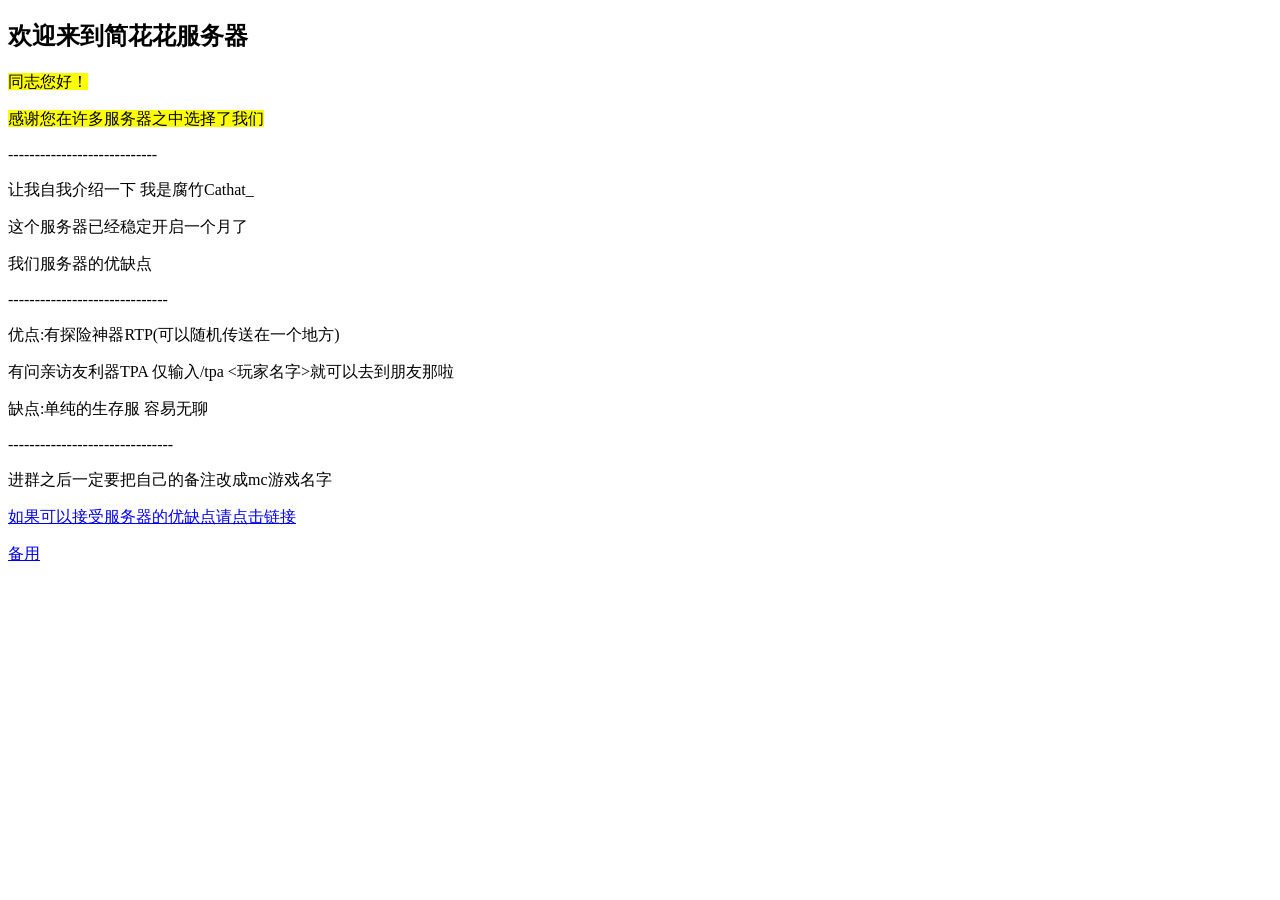
==== index.html @ 731ac5a1 "Update index.html" ====
<!DOCTYPE html>
<html lang="zh-CN">
<head>
   <meta charset="utf-8">
   <title>简花花服务器官方网页</title>
   <style>
        dlv{
           color:Blud;
           background:yellow;
        .a
           color:rgb;
        }   
   </style>
</head>
<body>
   <h2>欢迎来到简花花服务器</h2>
   <dlv>同志您好！</dlv>
   <p><dlv calss="a">感谢您在许多服务器之中选择了我们</dlv></p>
   <p>----------------------------</p>
   <p>让我自我介绍一下 我是腐竹Cathat_</p>
   <p>这个服务器已经稳定开启一个月了</p>
   <p>我们服务器的优缺点</p>
   <p>------------------------------</p>
   <p>优点:有探险神器RTP(可以随机传送在一个地方)</p>
   <p>有问亲访友利器TPA 仅输入/tpa <玩家名字>就可以去到朋友那啦
   <p>缺点:单纯的生存服 容易无聊</pl>
   <p>-------------------------------</p>
   <p>进群之后一定要把自己的备注改成mc游戏名字</p>
   <p><a href="https://s.wenjuanjun.com/mp/i99awjgcgs">如果可以接受服务器的优缺点请点击链接</a></p>
   <p><a href="https://s.wenjuanjun.com/mp/i99awjgcgs">备用</a></p>
</body>
</html>
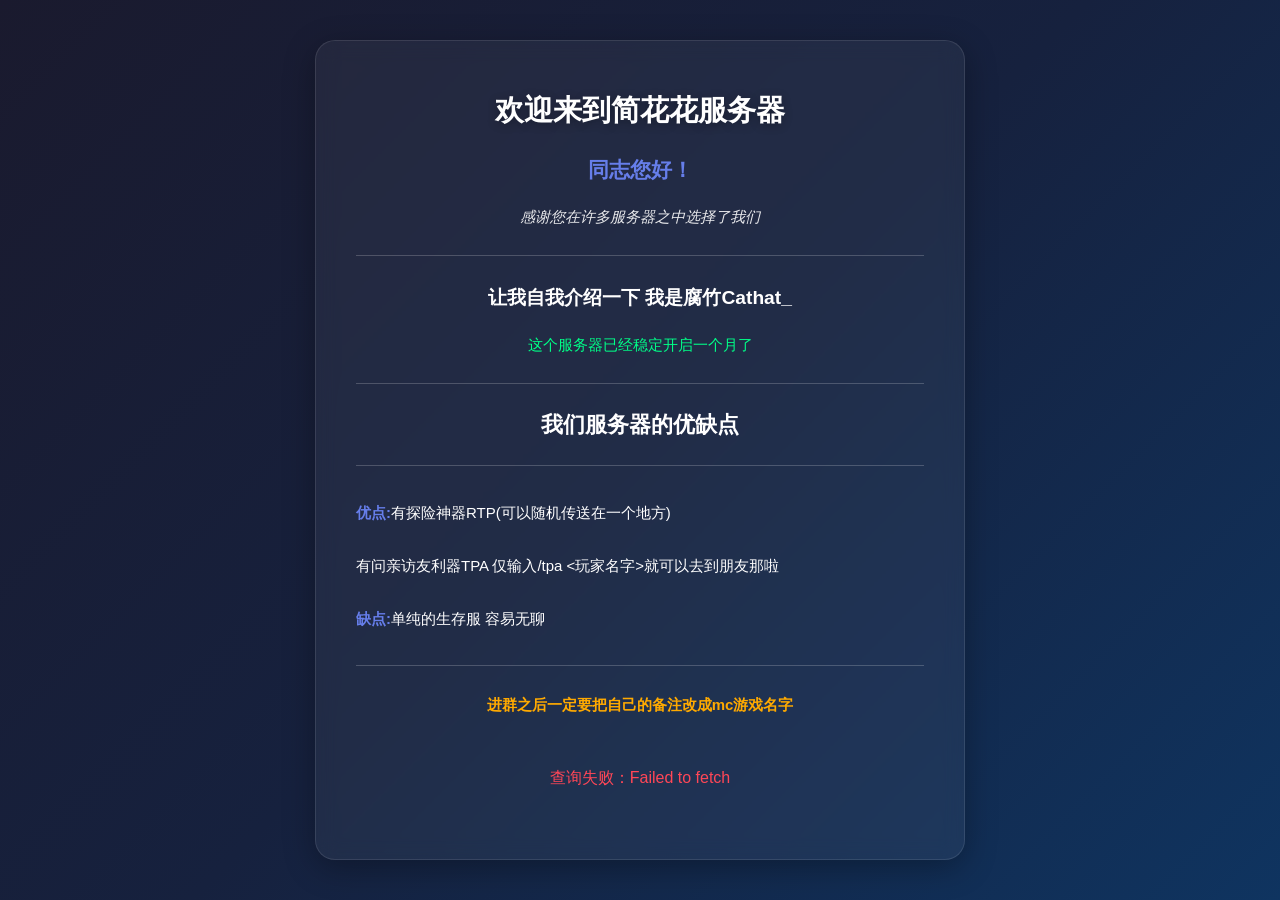
==== commit 95b4a51a: "Rename mc-server-status(1).html to index.html" ====
--- a/index.html
+++ b/index.html
@@ -1,32 +1,323 @@
 <!DOCTYPE html>
 <html lang="zh-CN">
 <head>
-   <meta charset="utf-8">
-   <title>简花花服务器官方网页</title>
-   <style>
-        dlv{
-           color:Blud;
-           background:yellow;
-        .a
-           color:rgb;
-        }   
-   </style>
+    <meta charset="UTF-8">
+    <meta name="viewport" content="width=device-width, initial-scale=1.0">
+    <title>简花花服务器</title>
+    <style>
+        * {
+            margin: 0;
+            padding: 0;
+            box-sizing: border-box;
+        }
+
+        body {
+            font-family: 'Segoe UI', Tahoma, Geneva, Verdana, sans-serif;
+            background: linear-gradient(135deg, #1a1a2e 0%, #16213e 50%, #0f3460 100%);
+            min-height: 100vh;
+            display: flex;
+            justify-content: center;
+            align-items: center;
+            padding: 20px;
+        }
+
+        .container {
+            background: rgba(255, 255, 255, 0.05);
+            backdrop-filter: blur(10px);
+            border-radius: 20px;
+            padding: 50px 40px;
+            max-width: 650px;
+            width: 100%;
+            border: 1px solid rgba(255, 255, 255, 0.1);
+            box-shadow: 0 8px 32px rgba(0, 0, 0, 0.3);
+        }
+
+        .welcome-text {
+            color: #fff;
+            text-align: center;
+            margin-bottom: 30px;
+        }
+
+        .welcome-text h2 {
+            font-size: 1.8em;
+            margin-bottom: 20px;
+            text-shadow: 0 2px 10px rgba(0, 0, 0, 0.3);
+        }
+
+        .welcome-text h3 {
+            font-size: 1.4em;
+            margin: 20px 0 15px;
+        }
+
+        .welcome-text p {
+            margin: 10px 0;
+            line-height: 1.8;
+            font-size: 15px;
+        }
+
+        .welcome-text .greeting {
+            font-size: 1.3em;
+            font-weight: bold;
+            margin-bottom: 15px;
+            color: #667eea;
+        }
+
+        .welcome-text .thanks {
+            font-style: italic;
+            color: rgba(255, 255, 255, 0.9);
+        }
+
+        .welcome-text .intro {
+            font-size: 1.2em;
+            font-weight: bold;
+            margin: 15px 0;
+        }
+
+        .welcome-text .runtime {
+            color: #00ff88;
+            font-weight: 500;
+        }
+
+        .welcome-text .features p {
+            text-align: left;
+            padding: 8px 0;
+        }
+
+        .welcome-text .features strong {
+            color: #667eea;
+        }
+
+        .welcome-text .notice {
+            color: #ffaa00;
+            font-weight: bold;
+            margin-top: 15px;
+        }
+
+        .divider {
+            border: none;
+            border-top: 1px solid rgba(255, 255, 255, 0.2);
+            margin: 25px 0;
+        }
+
+        .status-card {
+            background: rgba(255, 255, 255, 0.08);
+            border-radius: 15px;
+            padding: 25px;
+            margin-top: 30px;
+            display: none;
+        }
+
+        .status-card.active {
+            display: block;
+            animation: fadeIn 0.5s ease;
+        }
+
+        @keyframes fadeIn {
+            from {
+                opacity: 0;
+                transform: translateY(10px);
+            }
+            to {
+                opacity: 1;
+                transform: translateY(0);
+            }
+        }
+
+        .status-item {
+            display: flex;
+            justify-content: space-between;
+            align-items: center;
+            padding: 12px 0;
+            border-bottom: 1px solid rgba(255, 255, 255, 0.1);
+        }
+
+        .status-item:last-child {
+            border-bottom: none;
+        }
+
+        .status-label {
+            color: rgba(255, 255, 255, 0.7);
+            font-size: 14px;
+        }
+
+        .status-value {
+            color: #fff;
+            font-weight: bold;
+            font-size: 16px;
+        }
+
+        .online {
+            color: #00ff88;
+        }
+
+        .offline {
+            color: #ff4757;
+        }
+
+        .loading {
+            text-align: center;
+            color: rgba(255, 255, 255, 0.7);
+            padding: 20px;
+            display: none;
+        }
+
+        .loading.active {
+            display: block;
+        }
+
+        .spinner {
+            width: 40px;
+            height: 40px;
+            border: 4px solid rgba(255, 255, 255, 0.3);
+            border-top: 4px solid #667eea;
+            border-radius: 50%;
+            animation: spin 1s linear infinite;
+            margin: 0 auto 15px;
+        }
+
+        @keyframes spin {
+            0% { transform: rotate(0deg); }
+            100% { transform: rotate(360deg); }
+        }
+
+        .error {
+            color: #ff4757;
+            text-align: center;
+            padding: 20px;
+            display: none;
+        }
+
+        .error.active {
+            display: block;
+        }
+
+        .motd {
+            color: #fff;
+            margin-top: 15px;
+            padding: 15px;
+            background: rgba(0, 0, 0, 0.2);
+            border-radius: 10px;
+            font-family: monospace;
+            font-size: 14px;
+            line-height: 1.6;
+            white-space: pre-wrap;
+        }
+    </style>
 </head>
 <body>
-   <h2>欢迎来到简花花服务器</h2>
-   <dlv>同志您好！</dlv>
-   <p><dlv calss="a">感谢您在许多服务器之中选择了我们</dlv></p>
-   <p>----------------------------</p>
-   <p>让我自我介绍一下 我是腐竹Cathat_</p>
-   <p>这个服务器已经稳定开启一个月了</p>
-   <p>我们服务器的优缺点</p>
-   <p>------------------------------</p>
-   <p>优点:有探险神器RTP(可以随机传送在一个地方)</p>
-   <p>有问亲访友利器TPA 仅输入/tpa <玩家名字>就可以去到朋友那啦
-   <p>缺点:单纯的生存服 容易无聊</pl>
-   <p>-------------------------------</p>
-   <p>进群之后一定要把自己的备注改成mc游戏名字</p>
-   <p><a href="https://s.wenjuanjun.com/mp/i99awjgcgs">如果可以接受服务器的优缺点请点击链接</a></p>
-   <p><a href="https://s.wenjuanjun.com/mp/i99awjgcgs">备用</a></p>
+    <div class="container">
+        <div class="welcome-text">
+            <h2>欢迎来到简花花服务器</h2>
+            <p class="greeting">同志您好！</p>
+            <p class="thanks">感谢您在许多服务器之中选择了我们</p>
+            
+            <hr class="divider">
+            
+            <p class="intro">让我自我介绍一下 我是腐竹Cathat_</p>
+            <p class="runtime">这个服务器已经稳定开启一个月了</p>
+            
+            <hr class="divider">
+            
+            <h3>我们服务器的优缺点</h3>
+            
+            <hr class="divider">
+            
+            <div class="features">
+                <p><strong>优点:</strong>有探险神器RTP(可以随机传送在一个地方)</p>
+                <p>有问亲访友利器TPA 仅输入/tpa &lt;玩家名字&gt;就可以去到朋友那啦</p>
+                <p><strong>缺点:</strong>单纯的生存服 容易无聊</p>
+            </div>
+            
+            <hr class="divider">
+            
+            <p class="notice">进群之后一定要把自己的备注改成mc游戏名字</p>
+        </div>
+
+        <div class="loading" id="loading">
+            <div class="spinner"></div>
+            <p>正在查询服务器状态...</p>
+        </div>
+
+        <div class="error" id="error"></div>
+
+        <div class="status-card" id="statusCard">
+            <div class="status-item">
+                <span class="status-label">服务器状态</span>
+                <span class="status-value" id="serverStatus"></span>
+            </div>
+            <div class="status-item">
+                <span class="status-label">版本</span>
+                <span class="status-value" id="serverVersion"></span>
+            </div>
+            <div class="status-item">
+                <span class="status-label">在线人数</span>
+                <span class="status-value" id="players"></span>
+            </div>
+            <div class="status-item">
+                <span class="status-label">延迟</span>
+                <span class="status-value" id="ping"></span>
+            </div>
+            <div class="motd" id="motd"></div>
+        </div>
+    </div>
+
+    <script>
+        // 固定服务器地址
+        const SERVER_ADDRESS = 'play.simpfun.cn';
+        const SERVER_PORT = '38876';
+
+        async function checkServer() {
+            // 隐藏之前的结果
+            document.getElementById('statusCard').classList.remove('active');
+            document.getElementById('error').classList.remove('active');
+            
+            // 显示加载状态
+            document.getElementById('loading').classList.add('active');
+
+            try {
+                const startTime = Date.now();
+                
+                // 使用mcsrvstat.us API查询服务器状态
+                const response = await fetch(`https://api.mcsrvstat.us/2/${SERVER_ADDRESS}:${SERVER_PORT}`);
+                const data = await response.json();
+                
+                const endTime = Date.now();
+                const ping = endTime - startTime;
+
+                if (data.online) {
+                    displayStatus(data, ping);
+                } else {
+                    showError('服务器离线或无法连接');
+                }
+            } catch (error) {
+                showError('查询失败：' + error.message);
+            } finally {
+                document.getElementById('loading').classList.remove('active');
+            }
+        }
+
+        function displayStatus(data, ping) {
+            document.getElementById('serverStatus').innerHTML = '<span class="online">● 在线</span>';
+            document.getElementById('serverVersion').textContent = data.version || '未知';
+            document.getElementById('players').textContent = `${data.players.online} / ${data.players.max}`;
+            document.getElementById('ping').textContent = ping + ' ms';
+            document.getElementById('motd').textContent = data.motd ? data.motd.clean.join('\n') : '无描述';
+            
+            document.getElementById('statusCard').classList.add('active');
+        }
+
+        function showError(message) {
+            document.getElementById('error').textContent = message;
+            document.getElementById('error').classList.add('active');
+        }
+
+        // 页面加载时自动查询
+        window.addEventListener('load', function() {
+            checkServer();
+        });
+
+        // 每40秒自动刷新
+        setInterval(checkServer, 40000);
+    </script>
 </body>
 </html>
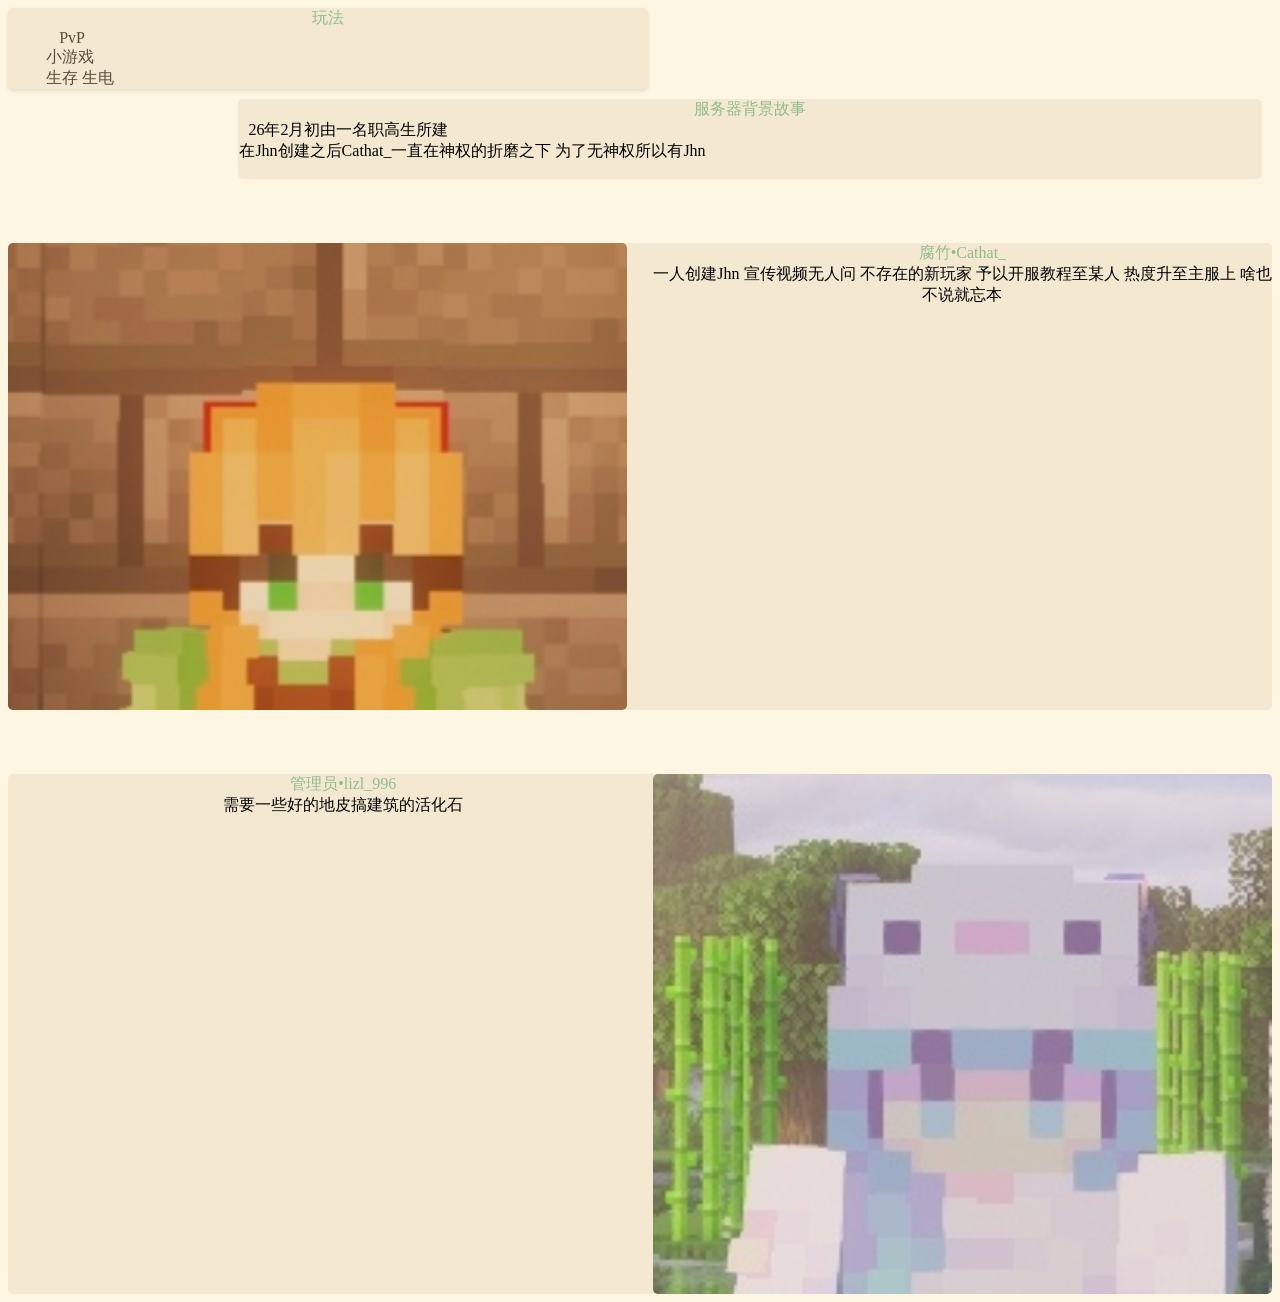
==== commit f3ba61fc: "Add files via upload" ====
--- a/index.html
+++ b/index.html
@@ -1,323 +1,69 @@
-<!DOCTYPE html>
-<html lang="zh-CN">
-<head>
-    <meta charset="UTF-8">
-    <meta name="viewport" content="width=device-width, initial-scale=1.0">
-    <title>简花花服务器</title>
-    <style>
-        * {
-            margin: 0;
-            padding: 0;
-            box-sizing: border-box;
-        }
-
-        body {
-            font-family: 'Segoe UI', Tahoma, Geneva, Verdana, sans-serif;
-            background: linear-gradient(135deg, #1a1a2e 0%, #16213e 50%, #0f3460 100%);
-            min-height: 100vh;
-            display: flex;
-            justify-content: center;
-            align-items: center;
-            padding: 20px;
-        }
-
-        .container {
-            background: rgba(255, 255, 255, 0.05);
-            backdrop-filter: blur(10px);
-            border-radius: 20px;
-            padding: 50px 40px;
-            max-width: 650px;
-            width: 100%;
-            border: 1px solid rgba(255, 255, 255, 0.1);
-            box-shadow: 0 8px 32px rgba(0, 0, 0, 0.3);
-        }
-
-        .welcome-text {
-            color: #fff;
-            text-align: center;
-            margin-bottom: 30px;
-        }
-
-        .welcome-text h2 {
-            font-size: 1.8em;
-            margin-bottom: 20px;
-            text-shadow: 0 2px 10px rgba(0, 0, 0, 0.3);
-        }
-
-        .welcome-text h3 {
-            font-size: 1.4em;
-            margin: 20px 0 15px;
-        }
-
-        .welcome-text p {
-            margin: 10px 0;
-            line-height: 1.8;
-            font-size: 15px;
-        }
-
-        .welcome-text .greeting {
-            font-size: 1.3em;
-            font-weight: bold;
-            margin-bottom: 15px;
-            color: #667eea;
-        }
-
-        .welcome-text .thanks {
-            font-style: italic;
-            color: rgba(255, 255, 255, 0.9);
-        }
-
-        .welcome-text .intro {
-            font-size: 1.2em;
-            font-weight: bold;
-            margin: 15px 0;
-        }
-
-        .welcome-text .runtime {
-            color: #00ff88;
-            font-weight: 500;
-        }
-
-        .welcome-text .features p {
-            text-align: left;
-            padding: 8px 0;
-        }
-
-        .welcome-text .features strong {
-            color: #667eea;
-        }
-
-        .welcome-text .notice {
-            color: #ffaa00;
-            font-weight: bold;
-            margin-top: 15px;
-        }
-
-        .divider {
-            border: none;
-            border-top: 1px solid rgba(255, 255, 255, 0.2);
-            margin: 25px 0;
-        }
-
-        .status-card {
-            background: rgba(255, 255, 255, 0.08);
-            border-radius: 15px;
-            padding: 25px;
-            margin-top: 30px;
-            display: none;
-        }
-
-        .status-card.active {
-            display: block;
-            animation: fadeIn 0.5s ease;
-        }
-
-        @keyframes fadeIn {
-            from {
-                opacity: 0;
-                transform: translateY(10px);
-            }
-            to {
-                opacity: 1;
-                transform: translateY(0);
-            }
-        }
-
-        .status-item {
-            display: flex;
-            justify-content: space-between;
-            align-items: center;
-            padding: 12px 0;
-            border-bottom: 1px solid rgba(255, 255, 255, 0.1);
-        }
-
-        .status-item:last-child {
-            border-bottom: none;
-        }
-
-        .status-label {
-            color: rgba(255, 255, 255, 0.7);
-            font-size: 14px;
-        }
-
-        .status-value {
-            color: #fff;
-            font-weight: bold;
-            font-size: 16px;
-        }
-
-        .online {
-            color: #00ff88;
-        }
-
-        .offline {
-            color: #ff4757;
-        }
-
-        .loading {
-            text-align: center;
-            color: rgba(255, 255, 255, 0.7);
-            padding: 20px;
-            display: none;
-        }
-
-        .loading.active {
-            display: block;
-        }
-
-        .spinner {
-            width: 40px;
-            height: 40px;
-            border: 4px solid rgba(255, 255, 255, 0.3);
-            border-top: 4px solid #667eea;
-            border-radius: 50%;
-            animation: spin 1s linear infinite;
-            margin: 0 auto 15px;
-        }
-
-        @keyframes spin {
-            0% { transform: rotate(0deg); }
-            100% { transform: rotate(360deg); }
-        }
-
-        .error {
-            color: #ff4757;
-            text-align: center;
-            padding: 20px;
-            display: none;
-        }
-
-        .error.active {
-            display: block;
-        }
-
-        .motd {
-            color: #fff;
-            margin-top: 15px;
-            padding: 15px;
-            background: rgba(0, 0, 0, 0.2);
-            border-radius: 10px;
-            font-family: monospace;
-            font-size: 14px;
-            line-height: 1.6;
-            white-space: pre-wrap;
-        }
-    </style>
+<html><head>
+  <title>简花花26.1！</title>
+  <link rel="stylesheet" href="mmm.css">
+  <meta name="viewport" content="width=device-width, initial-scale=1.0">
+  <meta charset="UTF-8">
 </head>
 <body>
-    <div class="container">
-        <div class="welcome-text">
-            <h2>欢迎来到简花花服务器</h2>
-            <p class="greeting">同志您好！</p>
-            <p class="thanks">感谢您在许多服务器之中选择了我们</p>
-            
-            <hr class="divider">
-            
-            <p class="intro">让我自我介绍一下 我是腐竹Cathat_</p>
-            <p class="runtime">这个服务器已经稳定开启一个月了</p>
-            
-            <hr class="divider">
-            
-            <h3>我们服务器的优缺点</h3>
-            
-            <hr class="divider">
-            
-            <div class="features">
-                <p><strong>优点:</strong>有探险神器RTP(可以随机传送在一个地方)</p>
-                <p>有问亲访友利器TPA 仅输入/tpa &lt;玩家名字&gt;就可以去到朋友那啦</p>
-                <p><strong>缺点:</strong>单纯的生存服 容易无聊</p>
-            </div>
-            
-            <hr class="divider">
-            
-            <p class="notice">进群之后一定要把自己的备注改成mc游戏名字</p>
-        </div>
+<!-------------------------------------------------------------->
+  <div class="tlle">
+   <span class="a">玩法</span>
+   
+   <div class="b"> 
+	<span class="u">PvP</span>
+   </div>
+  
+   
+   <div class="c">
+	<span class="w">小游戏</span>
+   </div>
+   
+   
+   <div class="r">
+	<span class="o">生存 生电</span>
+   </div>
+   
+  </div>
+<!-------------------------------------------------------------->
 
-        <div class="loading" id="loading">
-            <div class="spinner"></div>
-            <p>正在查询服务器状态...</p>
-        </div>
 
-        <div class="error" id="error"></div>
-
-        <div class="status-card" id="statusCard">
-            <div class="status-item">
-                <span class="status-label">服务器状态</span>
-                <span class="status-value" id="serverStatus"></span>
-            </div>
-            <div class="status-item">
-                <span class="status-label">版本</span>
-                <span class="status-value" id="serverVersion"></span>
-            </div>
-            <div class="status-item">
-                <span class="status-label">在线人数</span>
-                <span class="status-value" id="players"></span>
-            </div>
-            <div class="status-item">
-                <span class="status-label">延迟</span>
-                <span class="status-value" id="ping"></span>
-            </div>
-            <div class="motd" id="motd"></div>
-        </div>
-    </div>
-
-    <script>
-        // 固定服务器地址
-        const SERVER_ADDRESS = 'play.simpfun.cn';
-        const SERVER_PORT = '38876';
-
-        async function checkServer() {
-            // 隐藏之前的结果
-            document.getElementById('statusCard').classList.remove('active');
-            document.getElementById('error').classList.remove('active');
-            
-            // 显示加载状态
-            document.getElementById('loading').classList.add('active');
-
-            try {
-                const startTime = Date.now();
-                
-                // 使用mcsrvstat.us API查询服务器状态
-                const response = await fetch(`https://api.mcsrvstat.us/2/${SERVER_ADDRESS}:${SERVER_PORT}`);
-                const data = await response.json();
-                
-                const endTime = Date.now();
-                const ping = endTime - startTime;
-
-                if (data.online) {
-                    displayStatus(data, ping);
-                } else {
-                    showError('服务器离线或无法连接');
-                }
-            } catch (error) {
-                showError('查询失败：' + error.message);
-            } finally {
-                document.getElementById('loading').classList.remove('active');
-            }
-        }
-
-        function displayStatus(data, ping) {
-            document.getElementById('serverStatus').innerHTML = '<span class="online">● 在线</span>';
-            document.getElementById('serverVersion').textContent = data.version || '未知';
-            document.getElementById('players').textContent = `${data.players.online} / ${data.players.max}`;
-            document.getElementById('ping').textContent = ping + ' ms';
-            document.getElementById('motd').textContent = data.motd ? data.motd.clean.join('\n') : '无描述';
-            
-            document.getElementById('statusCard').classList.add('active');
-        }
-
-        function showError(message) {
-            document.getElementById('error').textContent = message;
-            document.getElementById('error').classList.add('active');
-        }
-
-        // 页面加载时自动查询
-        window.addEventListener('load', function() {
-            checkServer();
-        });
-
-        // 每40秒自动刷新
-        setInterval(checkServer, 40000);
-    </script>
+<!-------------------------------------------------------------->
+ <div class="qw">
+ 
+  <div class="qm">
+   <span class="q">服务器背景故事</span>
+  </div>
+  
+  <div class="em">
+   <span class="e">26年2月初由一名职高生所建</span>
+  </div>
+  
+  <div class="rm">
+   <span class="rw">在Jhn创建之后Cathat_一直在神权的折磨之下 为了无神权所以有Jhn</span>
+  </div>
+ </div>
+<!------------------------------------------------------------->
+ <div class="q1">
+  <div class="q2">
+   <img src="g.jpg" alt="图片描述">
+  </div>
+<!------------------->
+  <div class="q3">
+   <div class="q4">腐竹•Cathat_</div>
+   <div class="q5">一人创建Jhn 宣传视频无人问 不存在的新玩家 予以开服教程至某人 热度升至主服上 啥也不说就忘本</div>
+  </div>
+ </div>
+<!------------------------------------------------------------->
+ <div class="w1">
+  <div class="w2">
+   <div class="w3">管理员•lizl_996</div>
+   <div class="w5">需要一些好的地皮搞建筑的活化石</div>
+  </div>
+<!------------------>
+  <div class="w4">
+   <img src="g2.jpg" alt="图片描述">
+  </div>
+ </div>
+ <!------------------------------------------------------------>
 </body>
-</html>
+</html>
--- a/mmm.css
+++ b/mmm.css
@@ -0,0 +1,120 @@
+body {
+   background: #FDF6E3;
+}
+/*----------------------------------------------------------------*/
+/*            2026.6.8 AM         玩法●模块 开始                  */
+/*----------------------------------------------------------------*/
+.tlle {
+   background: #F4E8D1;     /*背景颜色*/
+   color: #5C4B3A;          /*字体颜色*/
+   display: flex;           /*使用Flex布局*/
+   flex-direction: column;  /*Flex布局向下排 row是左右排*/
+   gap: 0px;                /*间隔{数字}px*/
+   border-radius: 5px;      /*圆角*/
+   width: 50vw;             /*宽*/
+   margin-top: 0px;         /*距离 高*/
+   margin-left: 0vw;        /*距离 左*/
+   box-shadow: 0px 2px 4px rgba(0.5,0,0,0.1);/*盒子阴影*/
+}
+/*----------------------------------------------------------------*/
+.a {
+   text-align: center;
+   color: #8FBC8F;
+}
+.u {
+   margin-left: 4vw;
+}
+.w {
+   margin-left: 3vw;
+}
+.o {
+   margin-left: 3vw;
+}
+
+.b, .c, .r, .q5, .w5 {
+   transition: all 0.3s;
+}
+
+.b:hover, .c:hover, .r:hover, .b:active, 
+.c:active, .r:active, .q5:active, .q5:hover, 
+.w5:active, .w5:hover {
+   transform: scale(1.05);
+   background: #D8C4A0;
+   border-radius: 5px;
+   box-shadow: 0px 2px 4px rgba(0, 0, 0, 0.1);
+}
+/*----------------------------------------------------------------*/
+/*    2026.6.9 AM           玩法●模块 结束                        */
+/*----------------------------------------------------------------*/
+/*    2026.6.9 PM         服务器背景●模块 开始                    */
+/*----------------------------------------------------------------*/
+.qw {
+   background: #F4E8D1;
+   display: flex;
+   flex-direction: column;
+   gap: 0px;
+   margin-left: 18vw;
+   margin-top: 10px;
+   width: 80vw;
+   height: 80px;
+   border-radius: 5px;
+}
+.q {
+   color: #8FBC8F;
+}
+.qm {
+   text-align: center;
+}
+
+.e{
+   margin-left: 10px;
+}
+.rw {
+   margin-left: 1px;
+}
+/*----------------------------------------------------------------*/
+/*                                                                */
+/*----------------------------------------------------------------*/
+.q1 {
+   display: flex;
+   background: #F4E8D1;
+   margin-top: 5vw;
+   border-radius: 5px;
+}
+.q2, .q3 {
+   flex: 1;
+}
+.q2, img {
+   width: 100%;;
+   display: block;
+   border-radius: 5px;
+}
+.q3 {
+margin-left: 2vw;
+text-align: center;
+}
+.q4 {
+   color: #8FBC8F;
+}
+/*----------------------------------------------------------------*/
+.w1 {
+   display: flex;
+   background: #F4E8D1;
+   margin-top: 5vw;
+   border-radius: 5px;
+}
+.w2, .w4 {
+   flex: 1;
+}
+.w4, img {
+   width: 100%;
+   display: block;
+   border-radius: 5px;
+}
+.w2 {
+   margin-left: 2vw;
+   text-align: center;
+}
+.w3 {
+   color: #8FBC8F;
+}
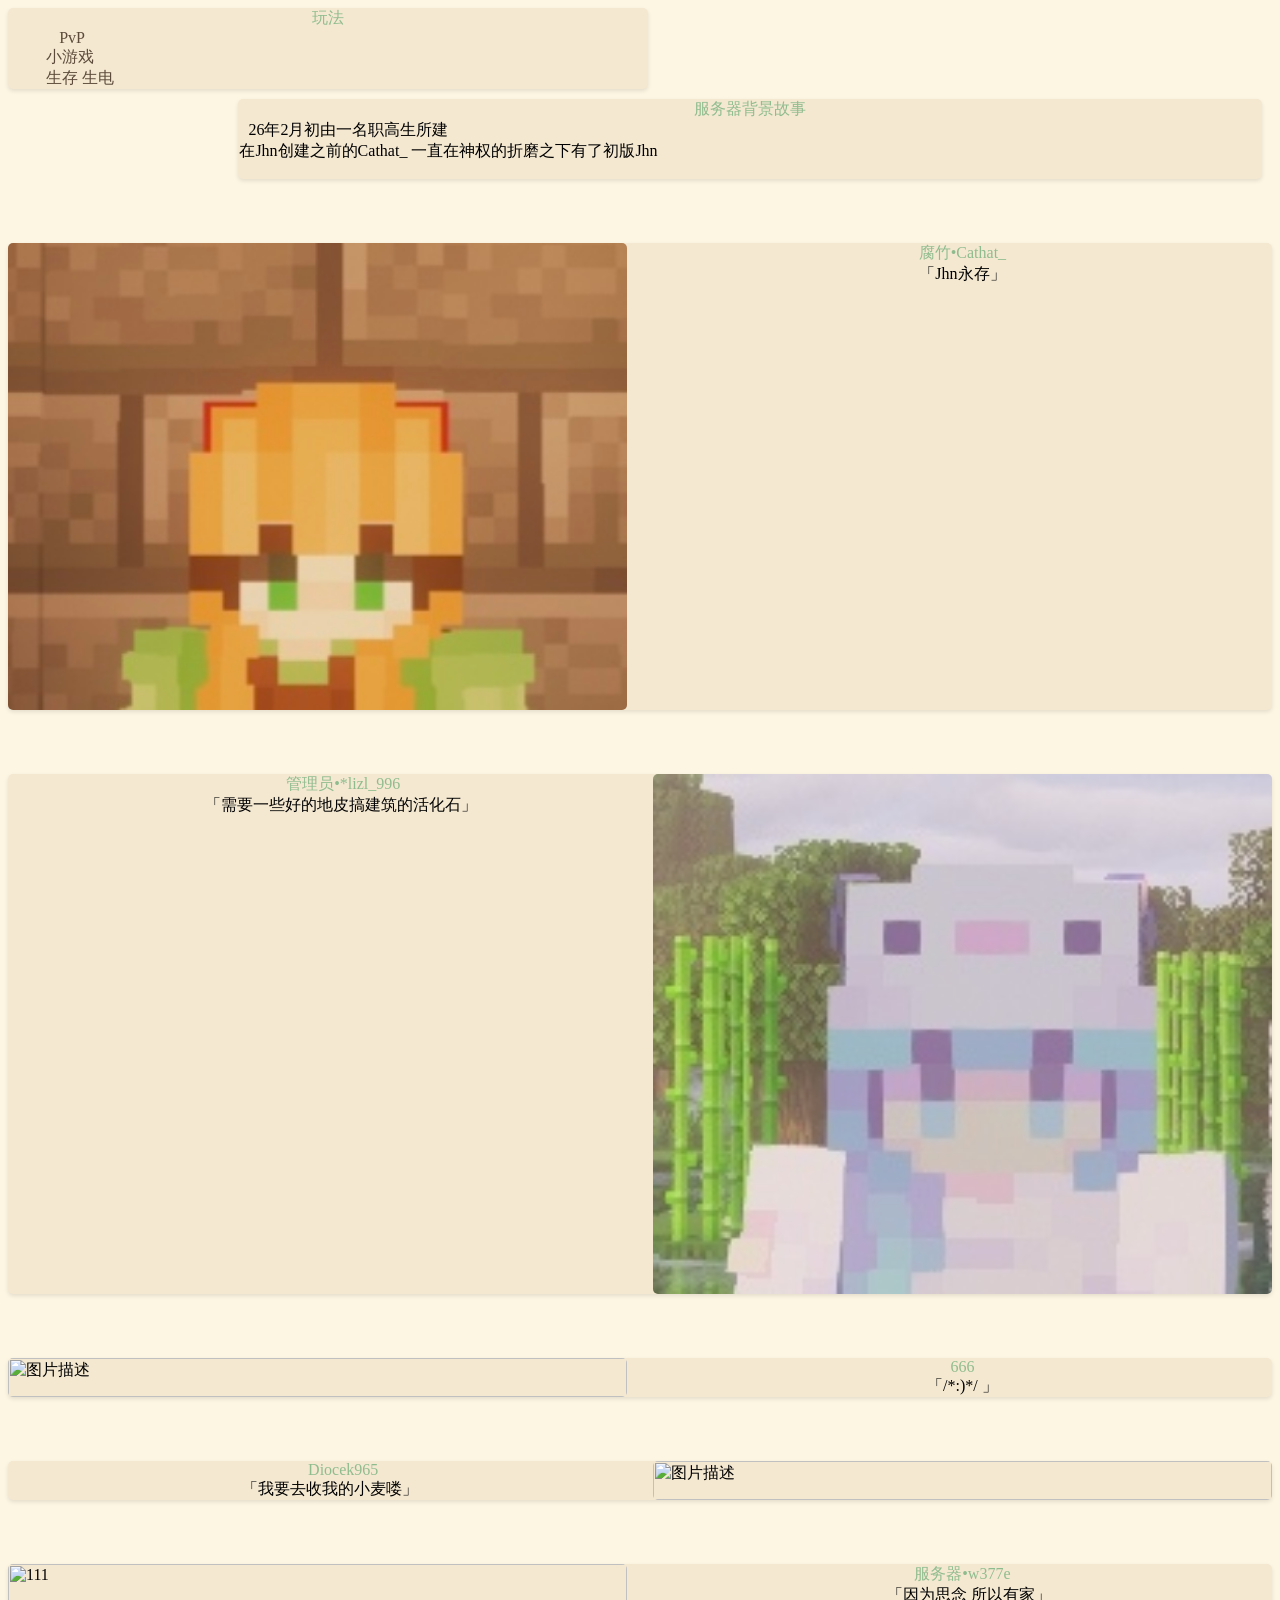
==== commit cbb148fc: "Add files via upload" ====
--- a/index.html
+++ b/index.html
@@ -39,7 +39,7 @@
   </div>
   
   <div class="rm">
-   <span class="rw">在Jhn创建之后Cathat_一直在神权的折磨之下 为了无神权所以有Jhn</span>
+   <span class="rw">在Jhn创建之前的Cathat_ 一直在神权的折磨之下有了初版Jhn</span>
   </div>
  </div>
 <!------------------------------------------------------------->
@@ -50,14 +50,14 @@
 <!------------------->
   <div class="q3">
    <div class="q4">腐竹•Cathat_</div>
-   <div class="q5">一人创建Jhn 宣传视频无人问 不存在的新玩家 予以开服教程至某人 热度升至主服上 啥也不说就忘本</div>
+   <div class="q5">「Jhn永存」</div>
   </div>
  </div>
 <!------------------------------------------------------------->
  <div class="w1">
   <div class="w2">
-   <div class="w3">管理员•lizl_996</div>
-   <div class="w5">需要一些好的地皮搞建筑的活化石</div>
+   <div class="w3">管理员•*lizl_996</div>
+   <div class="w5">「需要一些好的地皮搞建筑的活化石」</div>
   </div>
 <!------------------>
   <div class="w4">
@@ -65,5 +65,39 @@
   </div>
  </div>
  <!------------------------------------------------------------>
+ <div class="e1">
+  <div class="e2">
+   <img src="g3.png" alt="图片描述">
+  </div>
+  <!----------------->
+  <div class="e3">
+   <div class="e4">666</div>
+   <div class="e5">「/*:)*/ 」</div>
+  </div>
+ </div>
+<!-------------------------------------------------------------->
+ <div class="r1">
+  <div class="r2">
+   <div class="r3">Diocek965</div>
+   <div class="r4">「我要去收我的小麦喽」</div>
+  </div>
+<!--------------------->
+  <div class="r5">
+   <img src="g4.jpg" alt="图片描述">
+  </div>
+ </div>
+<!-------------------------------------------------------------->
+ <div class="t1">
+  <div class="t2">
+   <img src="g5.jpg" alt="111">
+  </div>
+<!---------------------->
+  <div class="t4">
+   <div class="t3">服务器•w377e</div>
+   <div class="t5">「因为思念 所以有家」</div>
+  </div>
+ </div>
+ <!-------------------------------------------------------------->
+ <script src="3.js"></script>
 </body>
 </html>
--- a/mmm.css
+++ b/mmm.css
@@ -1,3 +1,5 @@
+
+
 body {
    background: #FDF6E3;
 }
@@ -14,7 +16,7 @@
    width: 50vw;             /*宽*/
    margin-top: 0px;         /*距离 高*/
    margin-left: 0vw;        /*距离 左*/
-   box-shadow: 0px 2px 4px rgba(0.5,0,0,0.1);/*盒子阴影*/
+   box-shadow: 0px 2px 4px rgba(0,0,0,0.1);/*盒子阴影*/
 }
 /*----------------------------------------------------------------*/
 .a {
@@ -31,13 +33,14 @@
    margin-left: 3vw;
 }
 
-.b, .c, .r, .q5, .w5 {
+.b, .c, .r, .q5, .w5, .e5, .t5, .r4 {
    transition: all 0.3s;
 }
 
 .b:hover, .c:hover, .r:hover, .b:active, 
 .c:active, .r:active, .q5:active, .q5:hover, 
-.w5:active, .w5:hover {
+.w5:active, .w5:hover, .e5:active, .e5:hover,
+.t5:active, .t5:hover, .r4:active, .r4:hover {
    transform: scale(1.05);
    background: #D8C4A0;
    border-radius: 5px;
@@ -58,6 +61,7 @@
    width: 80vw;
    height: 80px;
    border-radius: 5px;
+   box-shadow: 0px 2px 4px rgba(0,0,0,0.1);
 }
 .q {
    color: #8FBC8F;
@@ -80,11 +84,12 @@
    background: #F4E8D1;
    margin-top: 5vw;
    border-radius: 5px;
+   box-shadow: 0px 2px 4px rgba(0,0,0,0.1);
 }
 .q2, .q3 {
    flex: 1;
 }
-.q2, img {
+.q2 img {
    width: 100%;;
    display: block;
    border-radius: 5px;
@@ -102,11 +107,12 @@
    background: #F4E8D1;
    margin-top: 5vw;
    border-radius: 5px;
+   box-shadow: 0px 2px 4px rgba(0,0,0,0.1);
 }
 .w2, .w4 {
    flex: 1;
 }
-.w4, img {
+.w4 img {
    width: 100%;
    display: block;
    border-radius: 5px;
@@ -117,4 +123,83 @@
 }
 .w3 {
    color: #8FBC8F;
-}+}
+.w5 {
+   margin-right: 5px;
+}
+/*----------------------------------------------------------------*/
+.e1 {
+   display: flex;
+   background: #F4E8D1;
+   margin-top: 5vw;
+   border-radius: 5px;
+   box-shadow: 0px 2px 4px rgba(0,0,0,0.1);
+}
+.e2, .e3 {
+   flex: 1;
+}
+.e2 img {
+   width: 100%;
+   display: block;
+   border-radius: 5px;
+}
+.e3 {
+   margin-left: 2vw;
+   text-align: center;
+}
+.e4 {
+   color: #8FBC8F;
+}
+/*-----------------------------------------------------------------*/
+.r1 {
+   display: flex;
+   background: #F4E8D1;
+   margin-top: 5vw;
+   border-radius: 5px;
+   box-shadow: 0px 2px 4px rgba(0,0,0,0.1);
+}
+.r2, .r5 {
+   flex: 1;
+}
+.r5 img {
+   width: 100%;
+   display: block;
+   border-radius: 5px;
+}
+.r2 {
+   margin-left: 2vw;
+   text-align: center;
+}
+.r3 {
+   color: #8FBC8F;
+}
+.r4 {
+   margin-right: 2vw;
+}
+/*-----------------------------------------------------------------*/
+.t1 {
+   display: flex;
+   background: #F4E8D1;
+   margin-top: 5vw;
+   border-radius: 5px;
+   box-shadow: 0px 2px 4px rgba(0,0,0,0.1);
+}
+.t2, .t4 {
+   flex: 1;
+}
+.t2 img {
+   width: 100%;
+   display: block;
+   border-radius: 5px;
+}
+.t4 {
+   margin-left: 2vw;
+   text-align: center;
+}
+.t3 {
+   color: #8FBC8F;
+}
+.t5 {
+   margin-left: 1vw;
+}
+/*-----------------------------------------------------------------*/
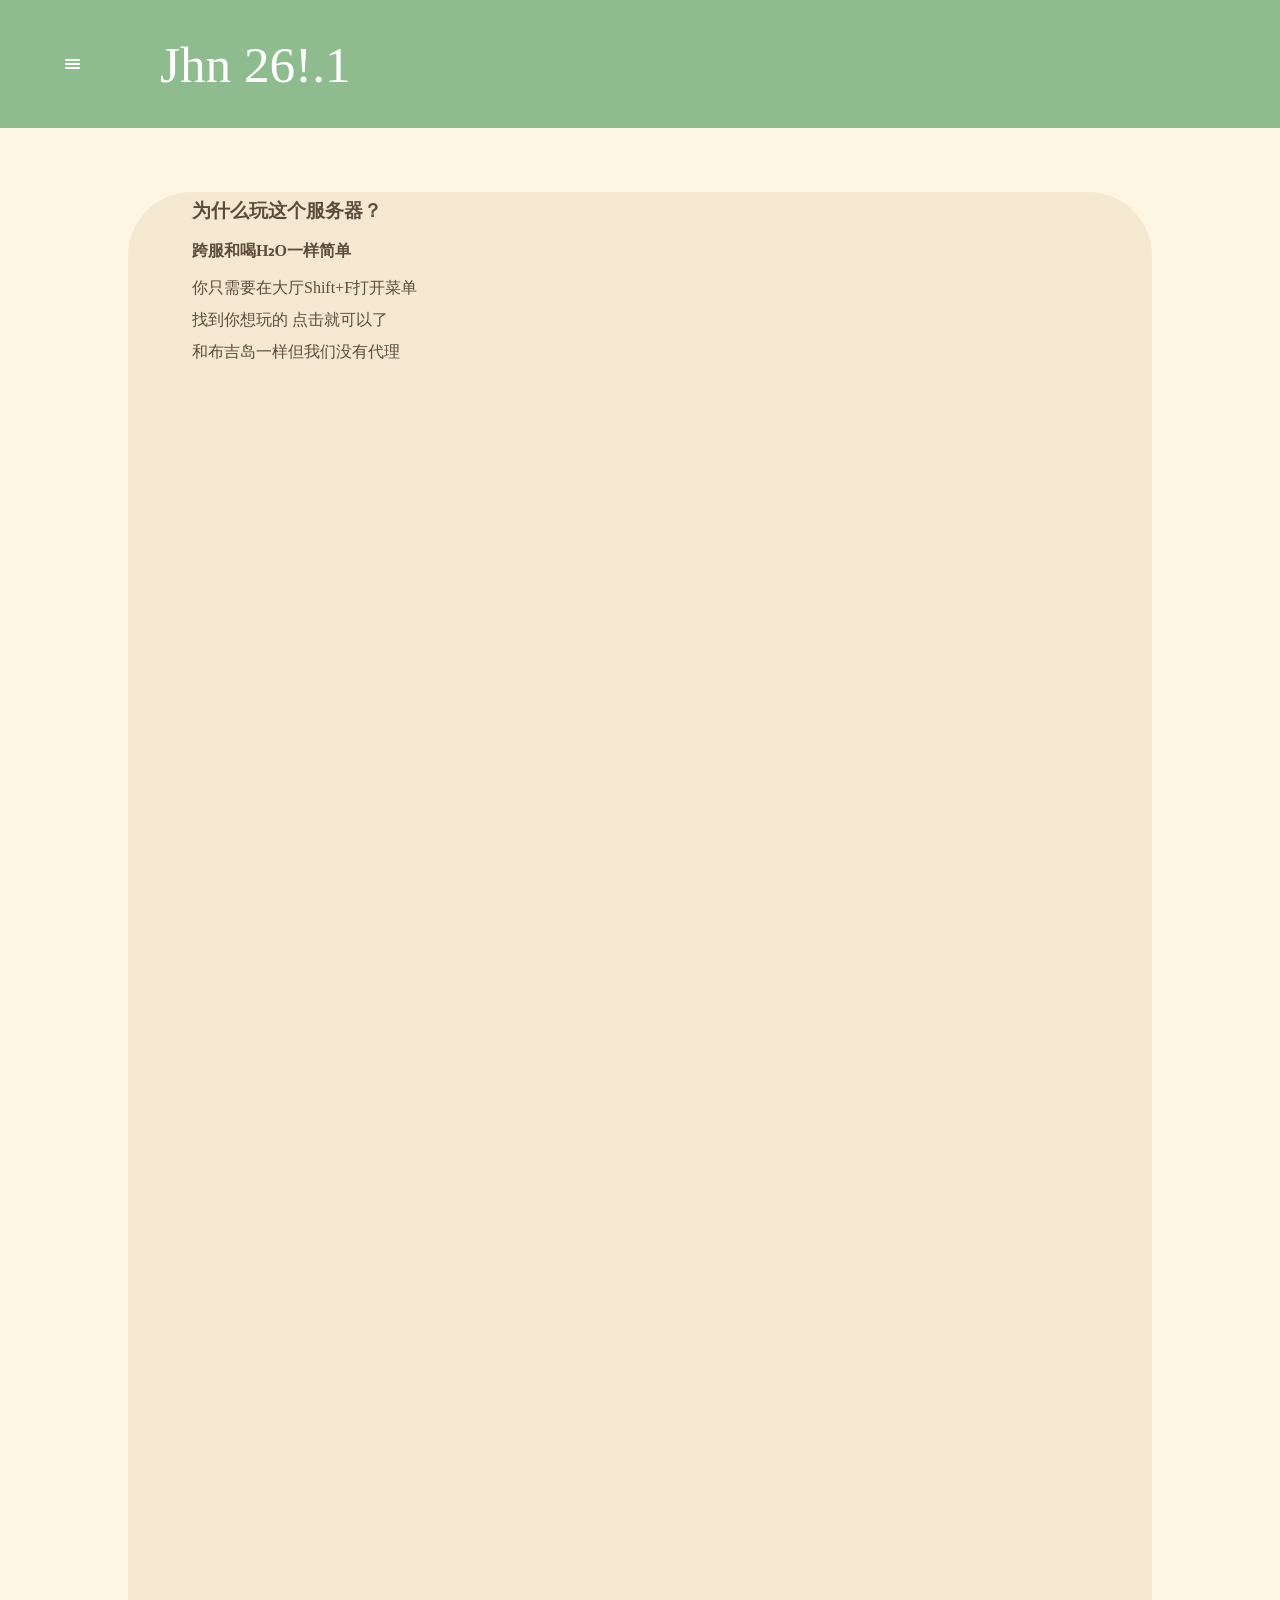
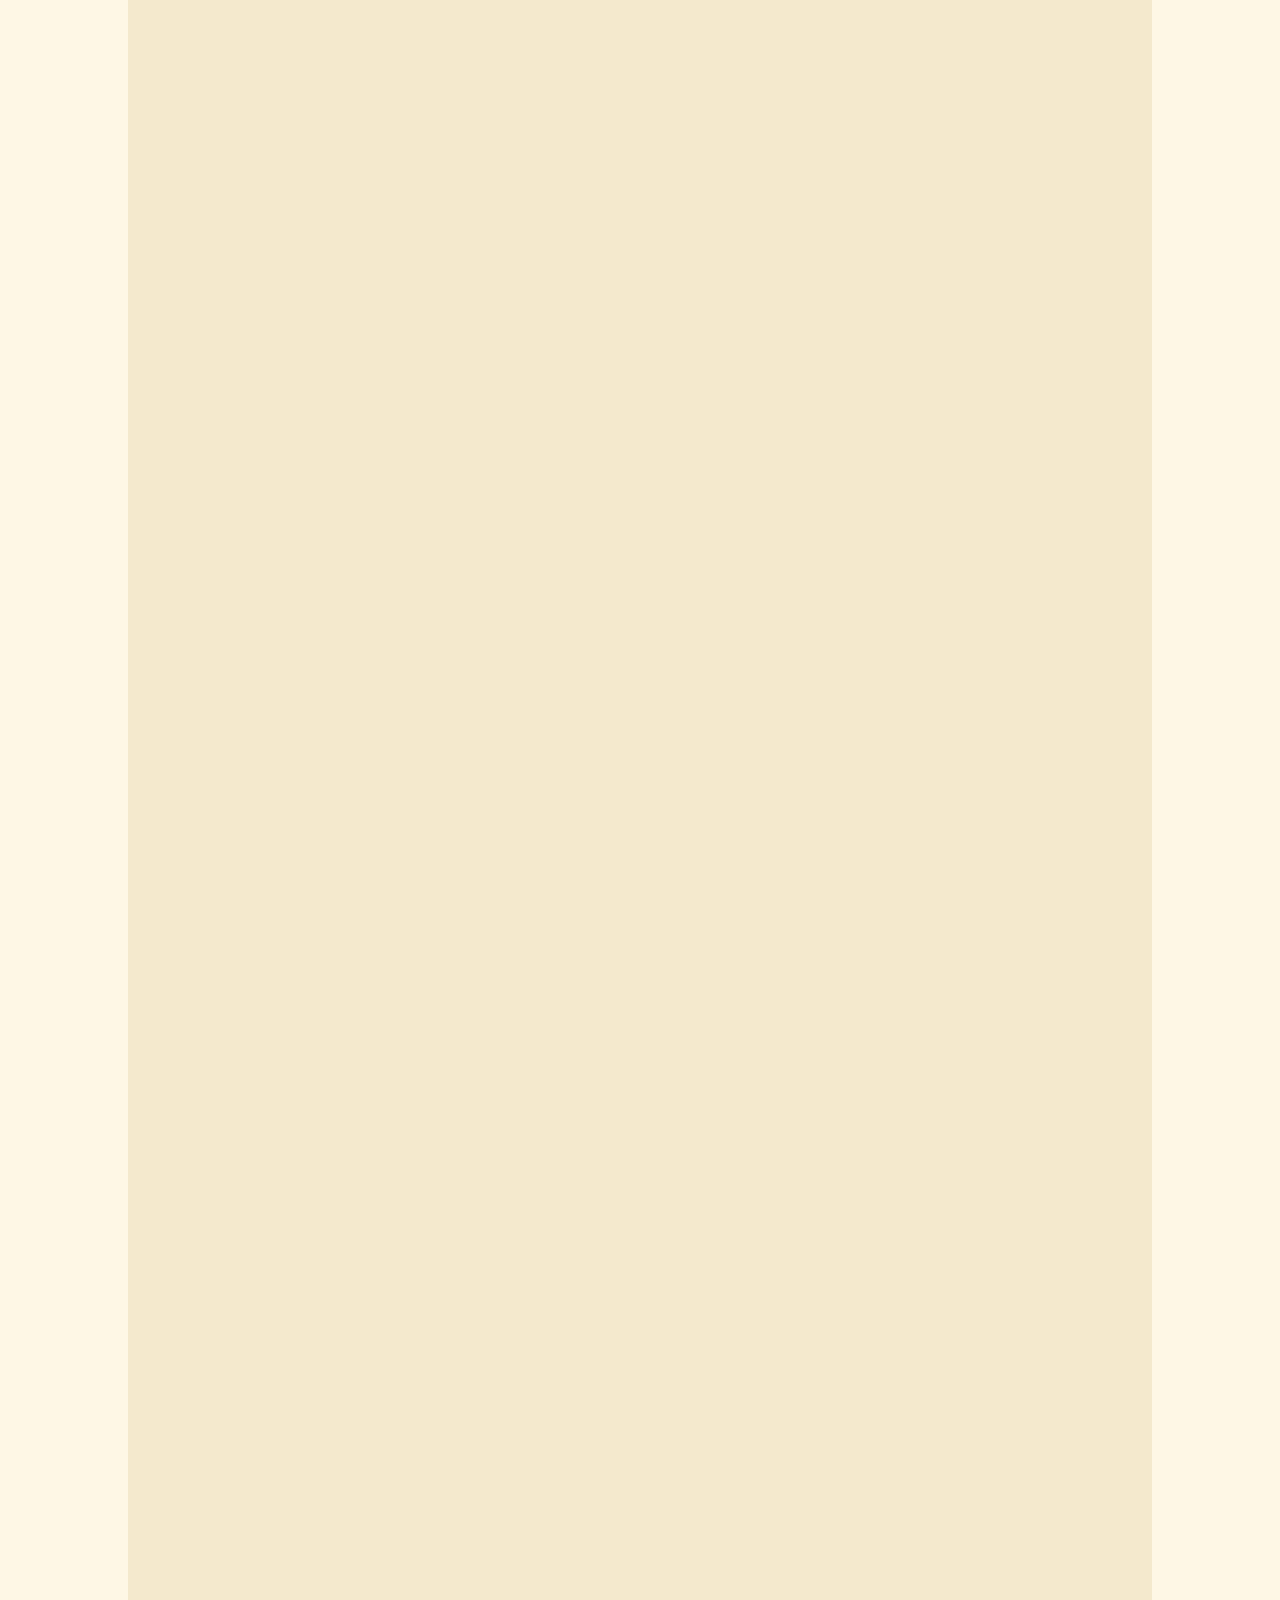
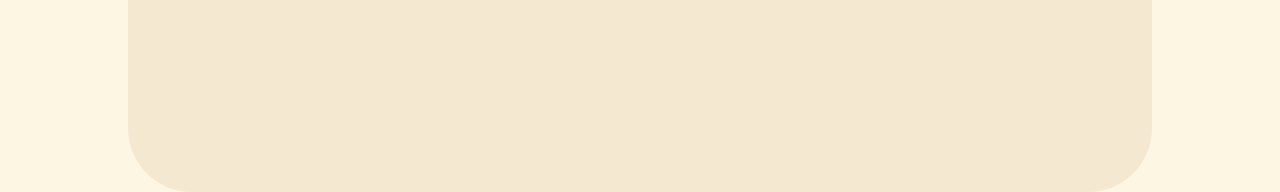
==== commit f94b4072: "Add files via upload" ====
--- a/index.html
+++ b/index.html
@@ -1,103 +1,39 @@
-<html><head>
-  <title>简花花26.1！</title>
-  <link rel="stylesheet" href="mmm.css">
+<!DOCTYPE html>
+<html>
+  <link rel="stylesheet" href="index.css">
+<head>
   <meta name="viewport" content="width=device-width, initial-scale=1.0">
+  <title>Hello World</title>
   <meta charset="UTF-8">
 </head>
 <body>
-<!-------------------------------------------------------------->
-  <div class="tlle">
-   <span class="a">玩法</span>
-   
-   <div class="b"> 
-	<span class="u">PvP</span>
+<!--================================-->
+ <div class="q3">
+  <button class="q2" id="q">
+   <div class="q-1"></div>
+   <div class="q-2"></div>
+   <div class="q-3"></div>
+  </button>
+  <div class="q4">Jhn 26!.1</div>
+ </div>
+  <div id="q1" class="sidebar-closed">
+   <p>Hello Jhn26.1</p>
+   <div class="q-4">
+	<spam>服务器介绍</span>
    </div>
-  
-   
-   <div class="c">
-	<span class="w">小游戏</span>
-   </div>
-   
-   
-   <div class="r">
-	<span class="o">生存 生电</span>
-   </div>
-   
+   <a href="../ll/ll.html">生电服务器介绍</a>
+   <a href="../pvp/pvp.html">PVP服务器介绍</a>
+   <a href="../npc/npc.html">服务器名人榜</a>
   </div>
-<!-------------------------------------------------------------->
-
-
-<!-------------------------------------------------------------->
- <div class="qw">
- 
-  <div class="qm">
-   <span class="q">服务器背景故事</span>
-  </div>
-  
-  <div class="em">
-   <span class="e">26年2月初由一名职高生所建</span>
-  </div>
-  
-  <div class="rm">
-   <span class="rw">在Jhn创建之前的Cathat_ 一直在神权的折磨之下有了初版Jhn</span>
+ <div class="w">
+  <div class="w1">
+   <h3>为什么玩这个服务器？</h3>
+   <h4>跨服和喝H₂O一样简单</h4>
+   <p>你只需要在大厅Shift+F打开菜单</p>
+   <p>找到你想玩的 点击就可以了</p>
+   <p>和布吉岛一样但我们没有代理</p>
   </div>
  </div>
-<!------------------------------------------------------------->
- <div class="q1">
-  <div class="q2">
-   <img src="g.jpg" alt="图片描述">
-  </div>
-<!------------------->
-  <div class="q3">
-   <div class="q4">腐竹•Cathat_</div>
-   <div class="q5">「Jhn永存」</div>
-  </div>
- </div>
-<!------------------------------------------------------------->
- <div class="w1">
-  <div class="w2">
-   <div class="w3">管理员•*lizl_996</div>
-   <div class="w5">「需要一些好的地皮搞建筑的活化石」</div>
-  </div>
-<!------------------>
-  <div class="w4">
-   <img src="g2.jpg" alt="图片描述">
-  </div>
- </div>
- <!------------------------------------------------------------>
- <div class="e1">
-  <div class="e2">
-   <img src="g3.png" alt="图片描述">
-  </div>
-  <!----------------->
-  <div class="e3">
-   <div class="e4">666</div>
-   <div class="e5">「/*:)*/ 」</div>
-  </div>
- </div>
-<!-------------------------------------------------------------->
- <div class="r1">
-  <div class="r2">
-   <div class="r3">Diocek965</div>
-   <div class="r4">「我要去收我的小麦喽」</div>
-  </div>
-<!--------------------->
-  <div class="r5">
-   <img src="g4.jpg" alt="图片描述">
-  </div>
- </div>
-<!-------------------------------------------------------------->
- <div class="t1">
-  <div class="t2">
-   <img src="g5.jpg" alt="111">
-  </div>
-<!---------------------->
-  <div class="t4">
-   <div class="t3">服务器•w377e</div>
-   <div class="t5">「因为思念 所以有家」</div>
-  </div>
- </div>
- <!-------------------------------------------------------------->
- <script src="3.js"></script>
+ <script src="index.js"></script>
 </body>
 </html>
--- a/index.css
+++ b/index.css
@@ -0,0 +1,123 @@
+body {
+   background: #FDF6E3;
+   color: #5C4B3A;
+   margin: 0;
+}
+button {
+  border: none;
+  background: transparent;
+  cursor: pointer;
+  z-index: 1001;
+}
+a {
+  color: inherit;           /* 继承父元素的颜色 */
+  text-decoration: none;    /* 去掉下划线 */
+}
+/*----------------------------------*/
+.sidebar-closed {
+  position: fixed;
+  top: 0;
+  left: -240px;          /* 隐藏 */
+  width: 125px;          /* 必须有宽度 */
+  height: 100%;          /* 占满全屏高度 */
+  background: #F4E8D1;
+  transition: left 0.5s; /* 平滑动画 */
+  padding: 20px;
+  z-index: 1000;
+  text-align: center;
+}
+
+.sidebar-closed.open {
+  left: 0;
+  z-index: 1001;
+}
+.w {
+  width: 80vw;
+  height: 250vw;
+  margin-top: 15vw;
+  margin-left: 10vw;
+  background: #F4E8D1;
+  border-radius: 5vw;
+}
+.w1 {
+  margin-left: 5vw;
+  margin-top: 0;
+  display: flex;
+  flex-direction: column;
+  line-height: 0;
+}
+.q1 {
+  transition: all 0.3s;
+  display: flex;
+  flex-direction: column;
+  gap: 5px;
+}
+.q1:active {
+  transform: scale(0.03);
+  background:
+}
+.q3 {
+  display: flex;
+  flex-direction: row;
+  align-items: center;
+  width: 100%;
+  height: 10vw;
+  background: #8FBC8F;
+  padding: 0 4vw;
+  position: fixed;
+  top: 0;
+  left: 0;
+  z-index: 1002;
+}
+.q4 {
+  background: #8FBC8F;
+  left: 160px;
+  position: fixed;
+  z-index: 1002;
+  font-size: 4vw;
+  color: #ffffff;
+}
+/* ===== 汉堡菜单按钮 ===== */
+.q2 {
+  position: fixed;
+  z-index: 1002;
+  background: #8FBC8F;
+  padding: 12px 14px;
+  display: flex;
+  flex-direction: column;
+  gap: 2px;               /* 三条横线之间的间距 */
+  cursor: pointer;
+  transition: background 0.7s;
+}
+.q3 {
+  width: 100%;
+  height: 10vw;
+}
+.q2:hover {
+  background: #7DAB7D;
+}
+
+/* 三条横线 */
+.q-1, .q-2, .q-3 {
+  width: 15px;
+  height: 2px;
+  background: white;
+  border-radius: 2px;
+  transition: all 0.7s ease;
+  transform-origin: center;
+}
+
+/* ===== 点击后变成 X 的状态 ===== */
+.q2.active .q-1 {
+  transform: translateY(4px) rotate(45deg);
+}
+.q2.active .q-2 {
+  opacity: 0;
+  transform: scaleX(0);
+}
+.q2.active .q-3 {
+  transform: translateY(-4px) rotate(-45deg);
+}
+.q-4 {
+  background: #FAF0E0;
+}
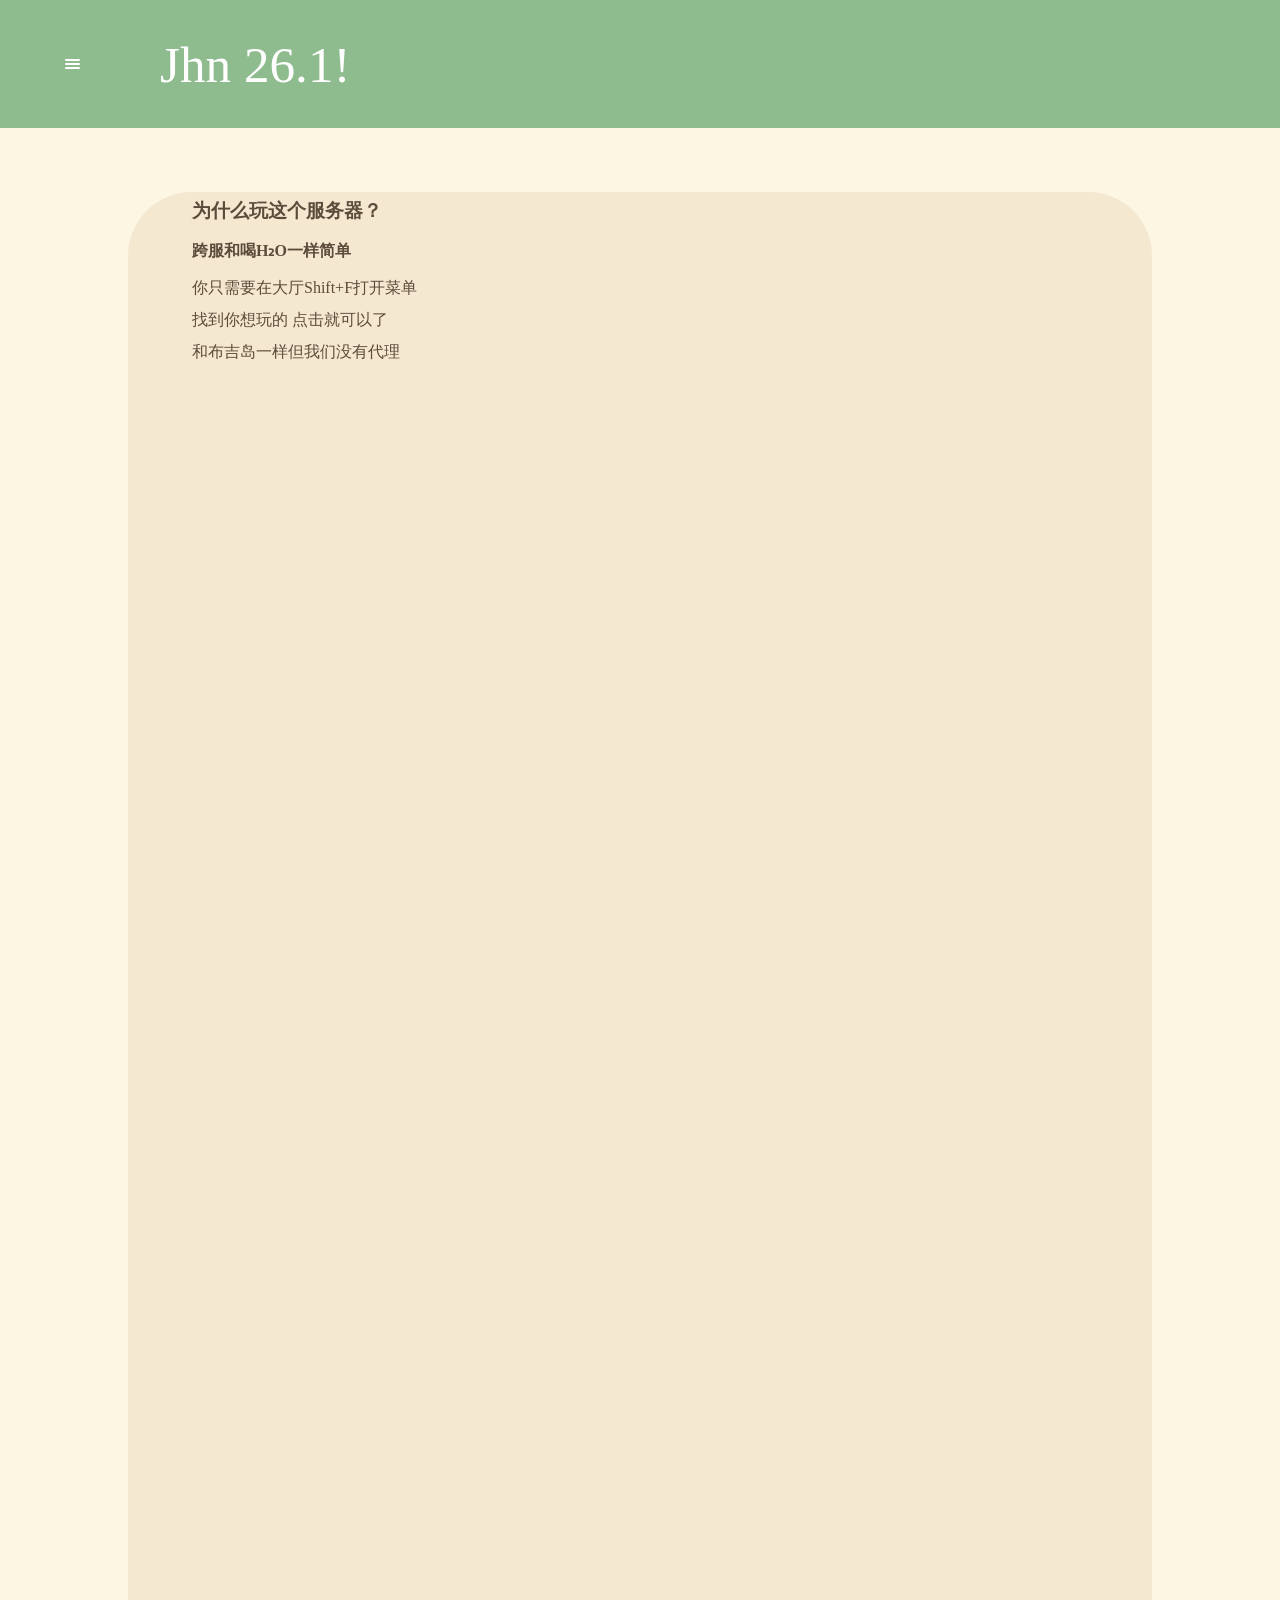
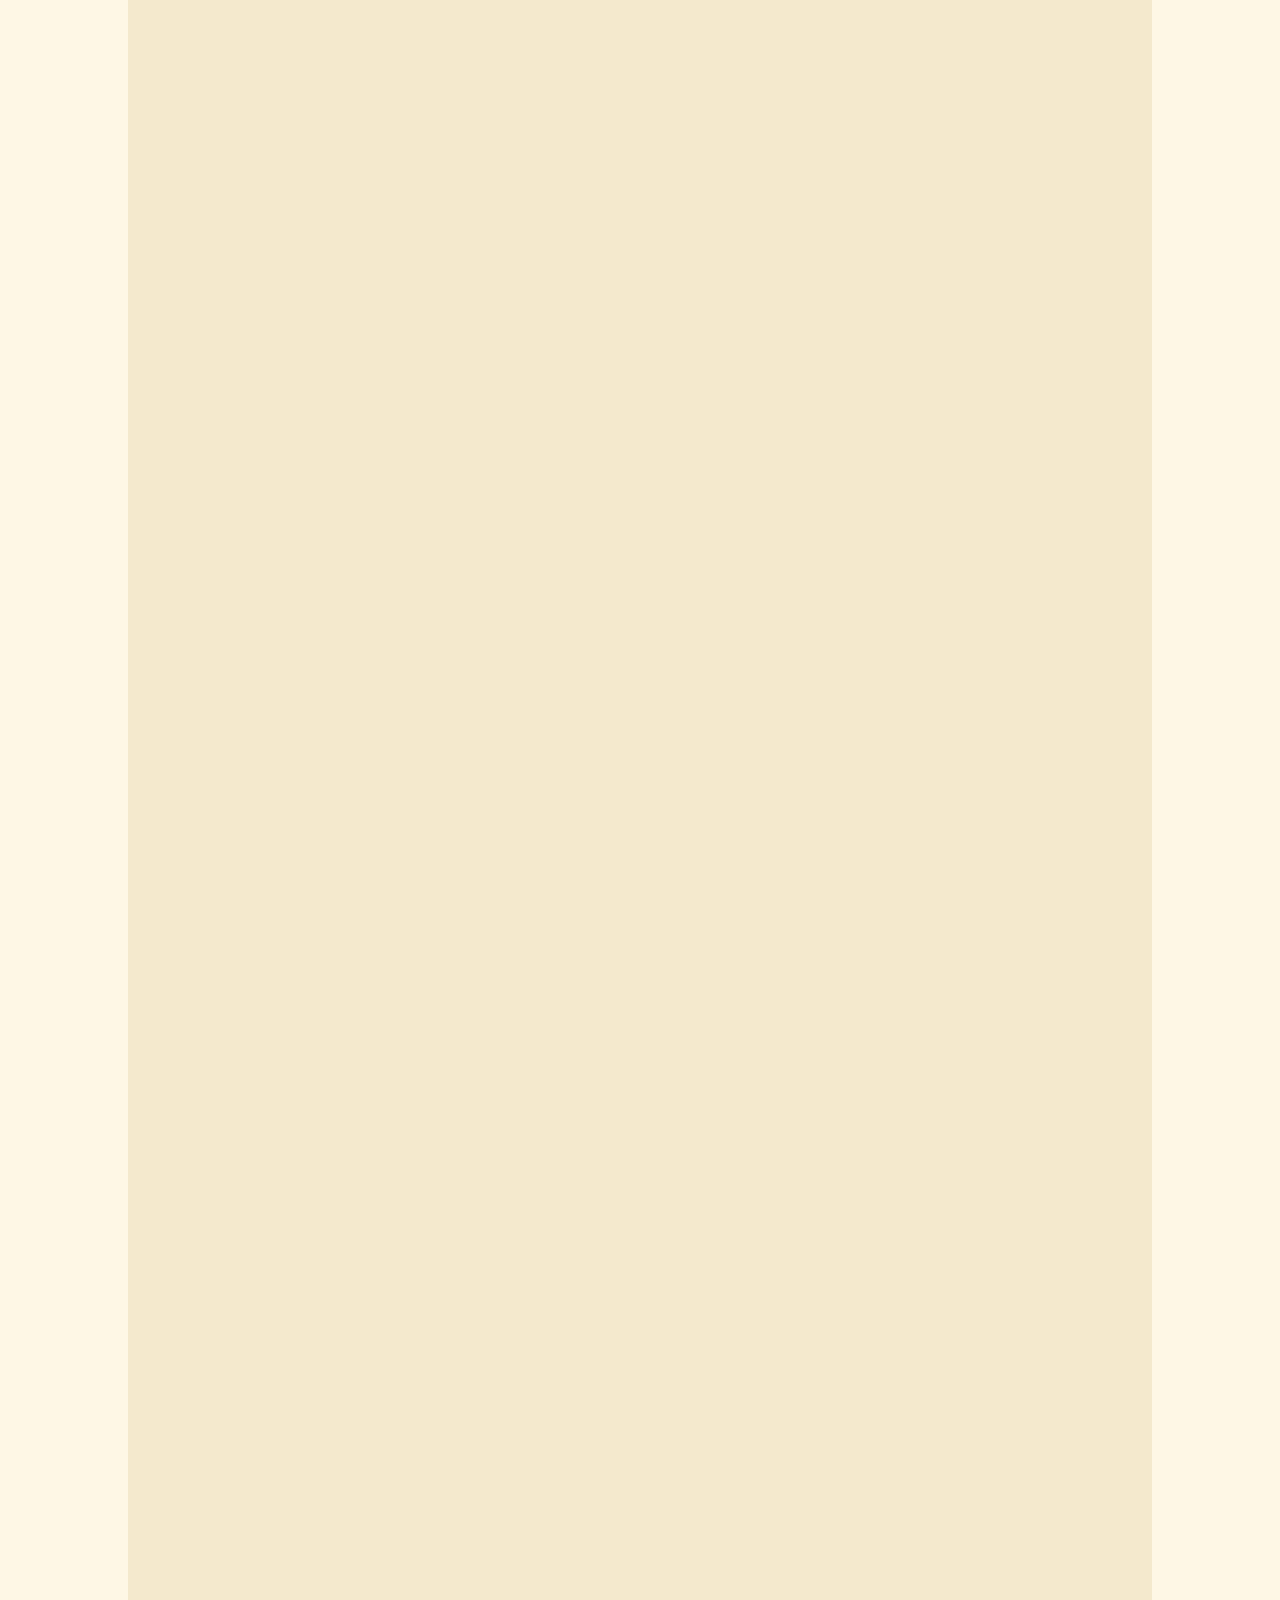
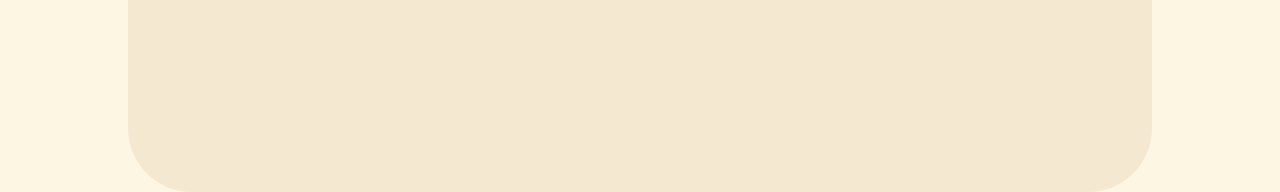
==== commit 632dbb73: "Add files via upload" ====
--- a/index.html
+++ b/index.html
@@ -14,17 +14,19 @@
    <div class="q-2"></div>
    <div class="q-3"></div>
   </button>
-  <div class="q4">Jhn 26!.1</div>
+  <div class="q4">Jhn 26.1!</div>
  </div>
   <div id="q1" class="sidebar-closed">
+<!--===============================-->
    <p>Hello Jhn26.1</p>
    <div class="q-4">
 	<spam>服务器介绍</span>
    </div>
+   <a href="../npc/npc.html">服务器名人榜</a>
    <a href="../ll/ll.html">生电服务器介绍</a>
    <a href="../pvp/pvp.html">PVP服务器介绍</a>
-   <a href="../npc/npc.html">服务器名人榜</a>
   </div>
+<!--===============================-->
  <div class="w">
   <div class="w1">
    <h3>为什么玩这个服务器？</h3>
@@ -34,6 +36,7 @@
    <p>和布吉岛一样但我们没有代理</p>
   </div>
  </div>
+<!--===============================-->
  <script src="index.js"></script>
 </body>
 </html>
